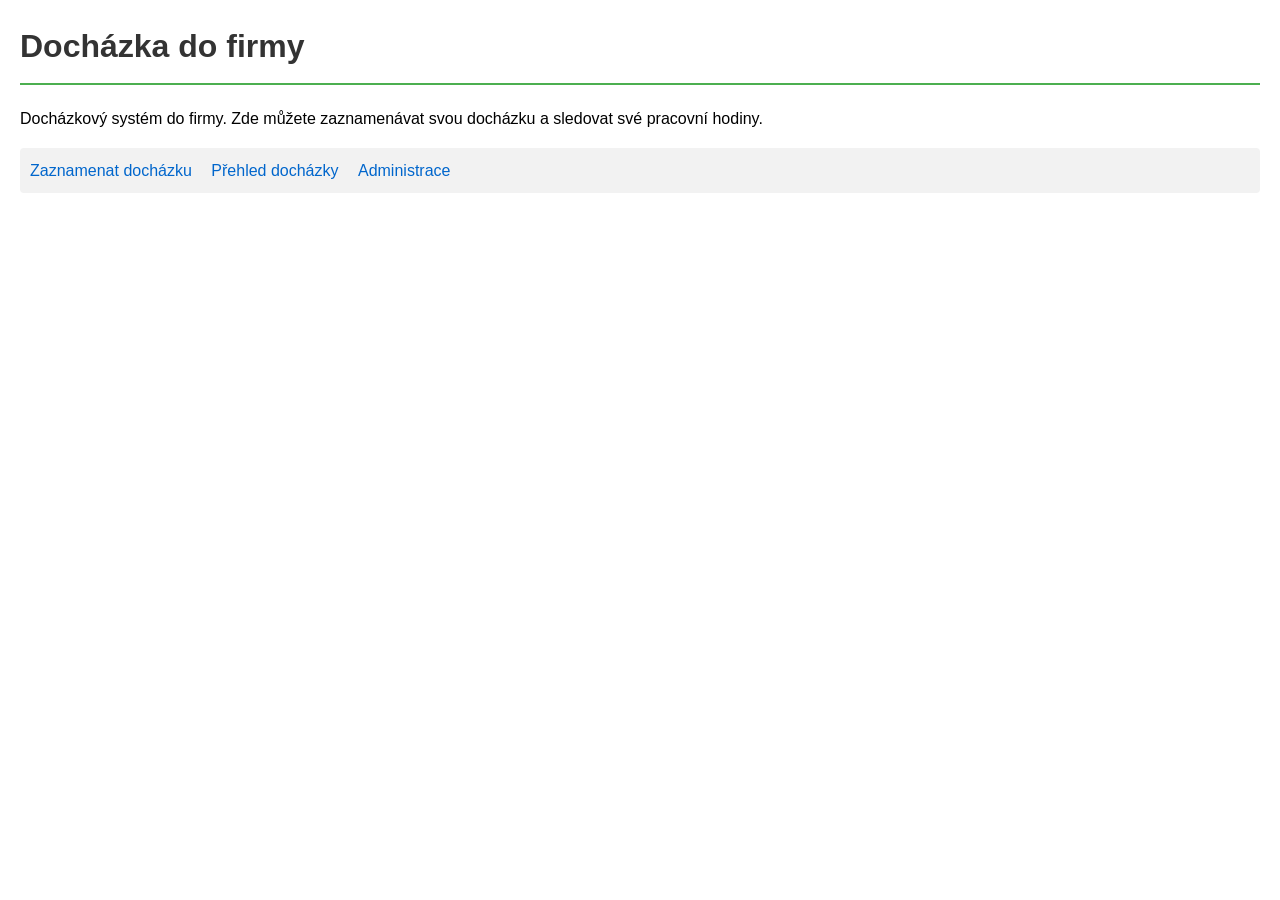
==== web/index.html @ 5a01aa6b "restructure project" ====
<!DOCTYPE html>
<html lang="en">
<head>
    <meta charset="UTF-8">
    <meta name="viewport" content="width=device-width, initial-scale=1.0">
    <title>Dochazka do firmy</title>
    <link rel="stylesheet" href="styles.css">
</head>
<body>
    <h1>Docházka do firmy</h1>
    <p>Docházkový systém do firmy. Zde můžete zaznamenávat svou docházku a sledovat své pracovní hodiny.</p>
    <nav>
        <a href="zaznamenat.html">Zaznamenat docházku</a>
        <a href="zobrazit.php">Přehled docházky</a>
        <a href="admin-login.html">Administrace</a>
    </nav>
</body>
</html>
---- web/styles.css ----
body {
    font-family: Arial, sans-serif;
    margin: 20px;
    line-height: 1.6;
}

a {
    color: #0066cc;
    text-decoration: none;
}

a:hover {
    text-decoration: underline;
}

label {
    display: block;
    margin-top: 8px;
    font-weight: bold;
}

input[type="text"],
input[type="password"],
input[type="email"],
input[type="date"],
input[type="time"] {
    width: 100%;
    padding: 8px;
    margin: 8px 0;
    box-sizing: border-box;
    border: 1px solid #ddd;
    border-radius: 4px;
    font-size: 14px;
}

input[type="text"]:focus,
input[type="password"]:focus,
input[type="email"]:focus,
input[type="date"]:focus,
input[type="time"]:focus {
    outline: none;
    border-color: #4CAF50;
    box-shadow: 0 0 5px rgba(76, 175, 80, 0.3);
}

input[type="submit"] {
    background-color: #4CAF50;
    color: white;
    padding: 10px 20px;
    border: none;
    border-radius: 4px;
    cursor: pointer;
    font-size: 14px;
    font-weight: bold;
}

input[type="submit"]:hover {
    background-color: #45a049;
}

input[type="submit"]:active {
    background-color: #3d8b40;
}

table {
    border-collapse: collapse;
    width: 100%;
    margin-top: 20px;
    box-shadow: 0 2px 4px rgba(0,0,0,0.1);
}

th, td {
    border: 1px solid #ddd;
    padding: 12px;
    text-align: left;
}

th {
    background-color: #f2f2f2;
    font-weight: bold;
}

tr:hover {
    background-color: #f5f5f5;
}

.error {
    color: #d32f2f;
    background-color: #ffebee;
    padding: 12px;
    margin: 12px 0;
    border-radius: 4px;
    border-left: 4px solid #d32f2f;
}

.success {
    color: #388e3c;
    background-color: #e8f5e9;
    padding: 12px;
    margin: 12px 0;
    border-radius: 4px;
    border-left: 4px solid #388e3c;
}

.pagination {
    margin-top: 20px;
    text-align: center;
}

.pagination a, .pagination span {
    padding: 8px 12px;
    margin: 0 4px;
    border: 1px solid #ddd;
    text-decoration: none;
    color: #0066cc;
    border-radius: 4px;
    display: inline-block;
}

.pagination a:hover {
    background-color: #f2f2f2;
}

.pagination .current {
    background-color: #0066cc;
    color: white;
    border-color: #0066cc;
}

.login-form {
    border: 1px solid #ddd;
    padding: 20px;
    border-radius: 5px;
    max-width: 400px;
    margin: 50px auto;
    box-shadow: 0 2px 8px rgba(0,0,0,0.1);
}

.login-form h1 {
    margin-top: 0;
    color: #333;
}

.actions {
    margin-top: 30px;
    padding-top: 20px;
    border-top: 1px solid #ddd;
}

.actions h3 {
    margin-top: 0;
    color: #333;
}

.actions a {
    display: inline-block;
    margin-right: 10px;
    margin-bottom: 10px;
    padding: 10px 16px;
    background-color: #008CBA;
    color: white;
    text-decoration: none;
    border-radius: 4px;
    font-weight: bold;
    transition: background-color 0.3s ease;
}

.actions a:hover {
    background-color: #007399;
}

.actions a.logout {
    background-color: #f44336;
}

.actions a.logout:hover {
    background-color: #da190b;
}

h1, h2, h3 {
    color: #333;
}

h1 {
    border-bottom: 2px solid #4CAF50;
    padding-bottom: 10px;
}

.container {
    max-width: 1200px;
    margin: 0 auto;
}

nav {
    background-color: #f2f2f2;
    padding: 10px;
    margin-bottom: 20px;
    border-radius: 4px;
}

nav a {
    margin-right: 15px;
    display: inline-block;
}

@media (max-width: 768px) {
    body {
        margin: 10px;
    }
    
    table, th, td {
        font-size: 12px;
    }
    
    input[type="text"],
    input[type="password"],
    input[type="email"],
    input[type="date"],
    input[type="time"] {
        font-size: 16px; 
    }
    
    .login-form {
        margin: 20px auto;
        padding: 15px;
    }
    
    .actions a {
        display: block;
        margin-right: 0;
        margin-bottom: 8px;
    }
}
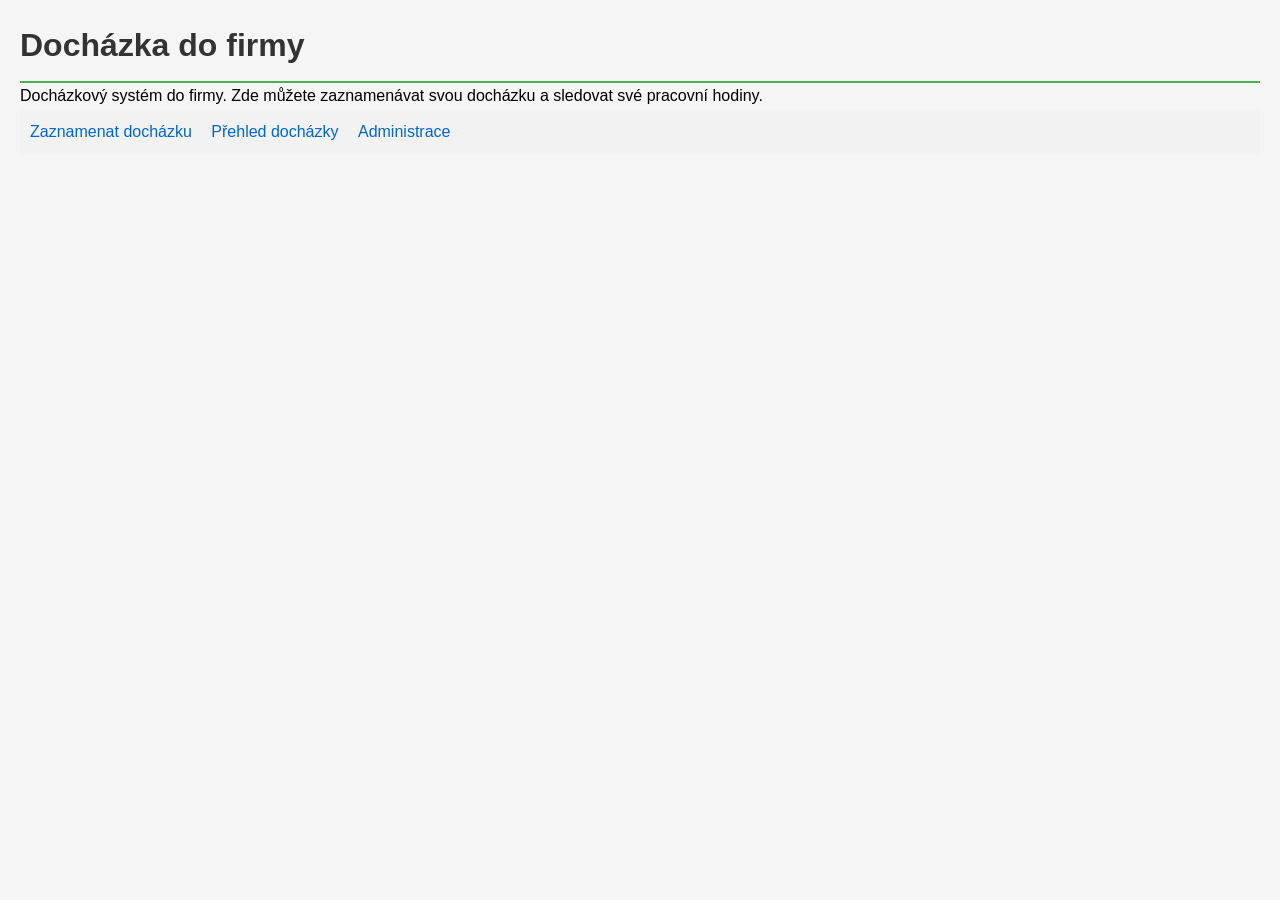
==== commit 5d5b8003: "Restructure database: employees table, attendance_logs table, admin_accounts table, updated admin da" ====
--- a/web/index.html
+++ b/web/index.html
@@ -10,7 +10,7 @@
     <h1>Docházka do firmy</h1>
     <p>Docházkový systém do firmy. Zde můžete zaznamenávat svou docházku a sledovat své pracovní hodiny.</p>
     <nav>
-        <a href="zaznamenat.html">Zaznamenat docházku</a>
+        <a href="zaznamenat.php">Zaznamenat docházku</a>
         <a href="zobrazit.php">Přehled docházky</a>
         <a href="admin-login.html">Administrace</a>
     </nav>
--- a/web/styles.css
+++ b/web/styles.css
@@ -1,7 +1,14 @@
+* {
+    margin: 0;
+    padding: 0;
+    box-sizing: border-box;
+}
+
 body {
     font-family: Arial, sans-serif;
     margin: 20px;
     line-height: 1.6;
+    background-color: #f5f5f5;
 }
 
 a {
@@ -13,118 +20,196 @@
     text-decoration: underline;
 }
 
+h1, h2, h3 {
+    color: #333;
+}
+
+h1 {
+    border-bottom: 2px solid #4CAF50;
+    padding-bottom: 10px;
+}
+
 label {
     display: block;
-    margin-top: 8px;
-    font-weight: bold;
+    margin-bottom: 8px;
+    font-weight: 500;
+    color: #333;
 }
 
 input[type="text"],
 input[type="password"],
 input[type="email"],
 input[type="date"],
-input[type="time"] {
+input[type="time"],
+textarea,
+select {
     width: 100%;
-    padding: 8px;
+    padding: 10px 12px;
     margin: 8px 0;
+    border: 1px solid #ddd;
+    border-radius: 4px;
+    font-size: 14px;
+    font-family: inherit;
+    transition: border-color 0.3s ease;
     box-sizing: border-box;
-    border: 1px solid #ddd;
-    border-radius: 4px;
-    font-size: 14px;
 }
 
 input[type="text"]:focus,
 input[type="password"]:focus,
 input[type="email"]:focus,
 input[type="date"]:focus,
-input[type="time"]:focus {
+input[type="time"]:focus,
+textarea:focus,
+select:focus {
     outline: none;
-    border-color: #4CAF50;
-    box-shadow: 0 0 5px rgba(76, 175, 80, 0.3);
-}
-
-input[type="submit"] {
-    background-color: #4CAF50;
-    color: white;
-    padding: 10px 20px;
+    border-color: #667eea;
+    box-shadow: 0 0 5px rgba(102, 126, 234, 0.3);
+}
+
+button, 
+input[type="submit"],
+.button {
+    padding: 12px 24px;
     border: none;
     border-radius: 4px;
+    font-size: 14px;
+    font-weight: 600;
     cursor: pointer;
-    font-size: 14px;
-    font-weight: bold;
-}
-
-input[type="submit"]:hover {
-    background-color: #45a049;
-}
-
-input[type="submit"]:active {
-    background-color: #3d8b40;
+    transition: all 0.3s ease;
+    text-decoration: none;
+    display: inline-block;
+}
+
+input[type="submit"],
+.button-primary {
+    background-color: #667eea;
+    color: white;
+}
+
+input[type="submit"]:hover,
+.button-primary:hover {
+    background-color: #5568d3;
+}
+
+.button-secondary {
+    background-color: #e0e0e0;
+    color: #333;
+}
+
+.button-secondary:hover {
+    background-color: #d0d0d0;
+}
+
+.button-danger {
+    background-color: #f44336;
+    color: white;
+}
+
+.button-danger:hover {
+    background-color: #da190b;
+}
+
+.edit-btn {
+    background-color: #2196f3;
+    color: white;
+    padding: 6px 12px;
+    font-size: 12px;
+}
+
+.edit-btn:hover {
+    background-color: #1976d2;
+}
+
+.delete-btn {
+    background-color: #f44336;
+    color: white;
+    padding: 6px 12px;
+    font-size: 12px;
+}
+
+.delete-btn:hover {
+    background-color: #da190b;
 }
 
 table {
+    width: 100%;
     border-collapse: collapse;
-    width: 100%;
+    margin-bottom: 20px;
     margin-top: 20px;
     box-shadow: 0 2px 4px rgba(0,0,0,0.1);
 }
 
+th {
+    background-color: #667eea;
+    color: white;
+    padding: 15px;
+    text-align: left;
+    font-weight: 600;
+}
+
+td {
+    padding: 12px 15px;
+    border-bottom: 1px solid #e0e0e0;
+}
+
 th, td {
     border: 1px solid #ddd;
-    padding: 12px;
-    text-align: left;
-}
-
-th {
-    background-color: #f2f2f2;
-    font-weight: bold;
 }
 
 tr:hover {
     background-color: #f5f5f5;
 }
 
+.alert,
+.error,
+.success {
+    padding: 15px 20px;
+    margin-bottom: 20px;
+    border-radius: 4px;
+    font-weight: 500;
+    border-left: 4px solid;
+}
+
+.alert-error,
 .error {
-    color: #d32f2f;
     background-color: #ffebee;
-    padding: 12px;
-    margin: 12px 0;
-    border-radius: 4px;
-    border-left: 4px solid #d32f2f;
-}
-
+    color: #c62828;
+    border-left-color: #c62828;
+}
+
+.alert-success,
 .success {
-    color: #388e3c;
     background-color: #e8f5e9;
-    padding: 12px;
-    margin: 12px 0;
-    border-radius: 4px;
-    border-left: 4px solid #388e3c;
+    color: #2e7d32;
+    border-left-color: #2e7d32;
 }
 
 .pagination {
-    margin-top: 20px;
-    text-align: center;
-}
-
-.pagination a, .pagination span {
+    display: flex;
+    gap: 5px;
+    justify-content: center;
+    margin: 20px 0;
+}
+
+.pagination a,
+.pagination span {
     padding: 8px 12px;
-    margin: 0 4px;
     border: 1px solid #ddd;
+    border-radius: 4px;
     text-decoration: none;
-    color: #0066cc;
-    border-radius: 4px;
+    color: #667eea;
+    font-weight: 500;
     display: inline-block;
 }
 
 .pagination a:hover {
-    background-color: #f2f2f2;
+    background-color: #f0f0f0;
 }
 
 .pagination .current {
-    background-color: #0066cc;
-    color: white;
-    border-color: #0066cc;
+    background-color: #667eea;
+    color: white;
+    border-color: #667eea;
 }
 
 .login-form {
@@ -138,7 +223,6 @@
 
 .login-form h1 {
     margin-top: 0;
-    color: #333;
 }
 
 .actions {
@@ -149,7 +233,6 @@
 
 .actions h3 {
     margin-top: 0;
-    color: #333;
 }
 
 .actions a {
@@ -177,35 +260,154 @@
     background-color: #da190b;
 }
 
-h1, h2, h3 {
-    color: #333;
-}
-
-h1 {
-    border-bottom: 2px solid #4CAF50;
-    padding-bottom: 10px;
+nav {
+    background-color: #f2f2f2;
+    padding: 10px;
+    margin-bottom: 20px;
+    border-radius: 4px;
+}
+
+nav a {
+    margin-right: 15px;
+    display: inline-block;
 }
 
 .container {
     max-width: 1200px;
     margin: 0 auto;
-}
-
-nav {
-    background-color: #f2f2f2;
-    padding: 10px;
-    margin-bottom: 20px;
-    border-radius: 4px;
-}
-
-nav a {
-    margin-right: 15px;
-    display: inline-block;
+    background: white;
+    border-radius: 8px;
+    box-shadow: 0 2px 10px rgba(0,0,0,0.1);
+    overflow: hidden;
+}
+
+.header {
+    background: linear-gradient(135deg, #667eea 0%, #764ba2 100%);
+    color: white;
+    padding: 30px;
+    display: flex;
+    justify-content: space-between;
+    align-items: center;
+}
+
+.header h1 {
+    font-size: 28px;
+    margin-bottom: 5px;
+    border: none;
+    padding: 0;
+}
+
+.header-right {
+    text-align: right;
+}
+
+.header-right p {
+    font-size: 14px;
+    opacity: 0.9;
+}
+
+.nav-tabs {
+    display: flex;
+    border-bottom: 1px solid #e0e0e0;
+    background-color: #fafafa;
+}
+
+.nav-tab {
+    padding: 15px 25px;
+    cursor: pointer;
+    background: none;
+    border: none;
+    font-size: 16px;
+    color: #666;
+    border-bottom: 3px solid transparent;
+    transition: all 0.3s ease;
+}
+
+.nav-tab:hover {
+    background-color: #f0f0f0;
+    color: #667eea;
+}
+
+.nav-tab.active {
+    color: #667eea;
+    border-bottom-color: #667eea;
+}
+
+.content {
+    padding: 30px;
+}
+
+.form-section {
+    background: #fafafa;
+    padding: 25px;
+    border-radius: 6px;
+    margin-bottom: 30px;
+    border: 1px solid #e0e0e0;
+}
+
+.form-group {
+    margin-bottom: 20px;
+}
+
+.form-row {
+    display: grid;
+    grid-template-columns: 1fr 1fr;
+    gap: 20px;
+}
+
+.button-group {
+    display: flex;
+    gap: 10px;
+    justify-content: flex-start;
+}
+
+.table-container {
+    overflow-x: auto;
+    margin-bottom: 20px;
+}
+
+.action-buttons {
+    display: flex;
+    gap: 8px;
+}
+
+.action-buttons a,
+.action-buttons form {
+    margin: 0;
+}
+
+.footer {
+    text-align: center;
+    padding: 20px;
+    color: #999;
+    font-size: 12px;
+    border-top: 1px solid #e0e0e0;
+    background-color: #fafafa;
+}
+
+.empty-state {
+    text-align: center;
+    padding: 40px 20px;
+    color: #999;
+}
+
+.required {
+    color: #f44336;
+}
+
+.form-hint {
+    font-size: 12px;
+    color: #999;
+    margin-top: 5px;
 }
 
 @media (max-width: 768px) {
     body {
         margin: 10px;
+    }
+    
+    .form-row {
+        grid-template-columns: 1fr;
     }
     
     table, th, td {
@@ -217,7 +419,7 @@
     input[type="email"],
     input[type="date"],
     input[type="time"] {
-        font-size: 16px; 
+        font-size: 16px;
     }
     
     .login-form {
@@ -230,4 +432,30 @@
         margin-right: 0;
         margin-bottom: 8px;
     }
-}
+    
+    .header {
+        flex-direction: column;
+        text-align: center;
+    }
+    
+    .action-buttons {
+        flex-wrap: wrap;
+    }
+}
+
+.container {
+    max-width: 1200px;
+    margin: 0 auto;
+}
+
+nav {
+    background-color: #f2f2f2;
+    padding: 10px;
+    margin-bottom: 20px;
+    border-radius: 4px;
+}
+
+nav a {
+    margin-right: 15px;
+    display: inline-block;
+}
